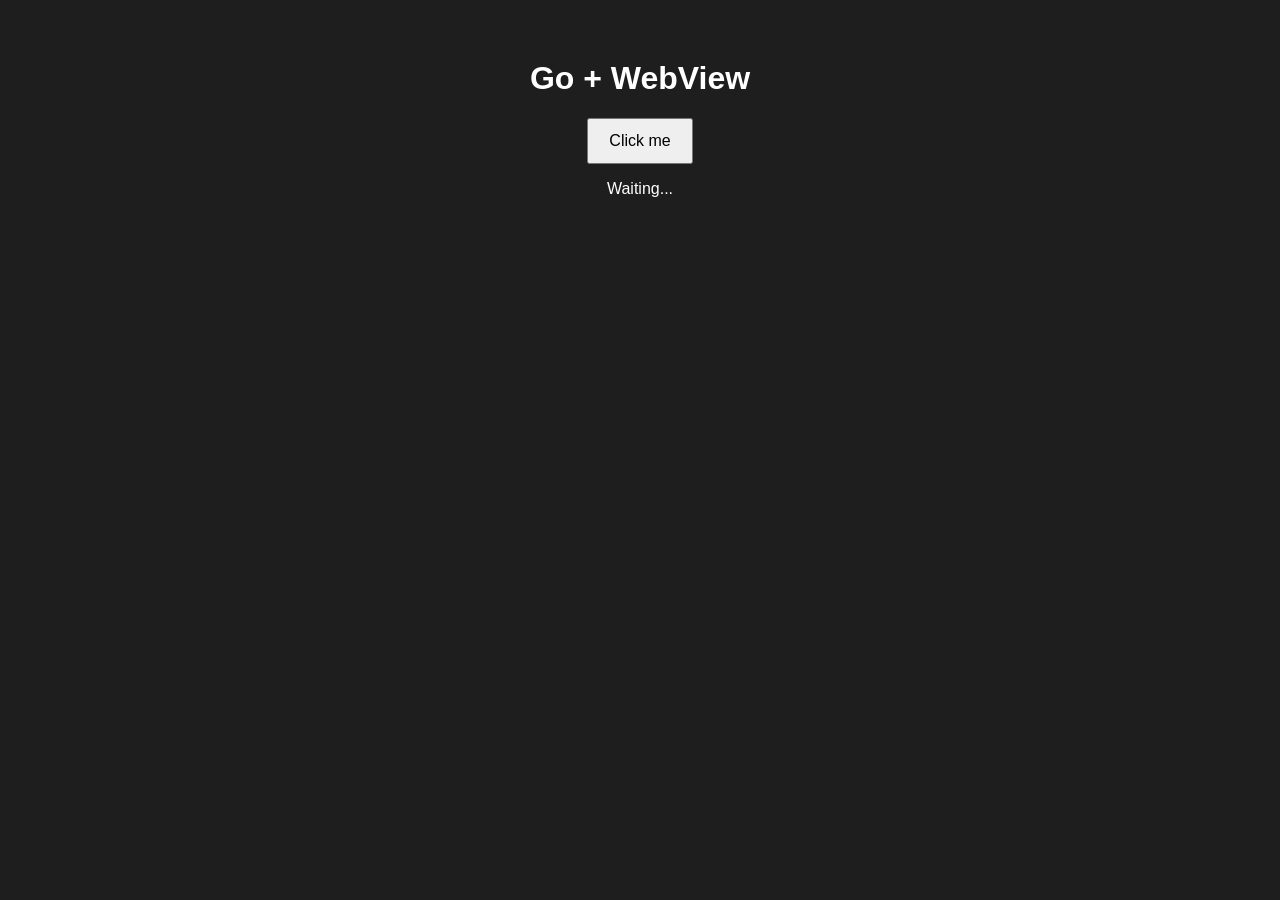
==== src/webui/index.html @ 447e49b4 "removed webui and used webview in main not added all the features yet!" ====
<!doctype html>
<html>

<head>
    <meta charset="utf-8" />
    <title>WebView Demo</title>
    <link rel="stylesheet" href="style.css" />
</head>

<body>
    <div class="container">
        <h1>Go + WebView</h1>
        <button id="btn">Click me</button>
        <p id="output">Waiting...</p>
    </div>

    <script src="app.js"></script>
</body>

</html>
---- src/webui/style.css ----
body {
    margin: 0;
    font-family: sans-serif;
    background: #1e1e1e;
    color: white;
}

.container {
    max-width: 600px;
    margin: 60px auto;
    text-align: center;
}

button {
    padding: 12px 20px;
    font-size: 16px;
}
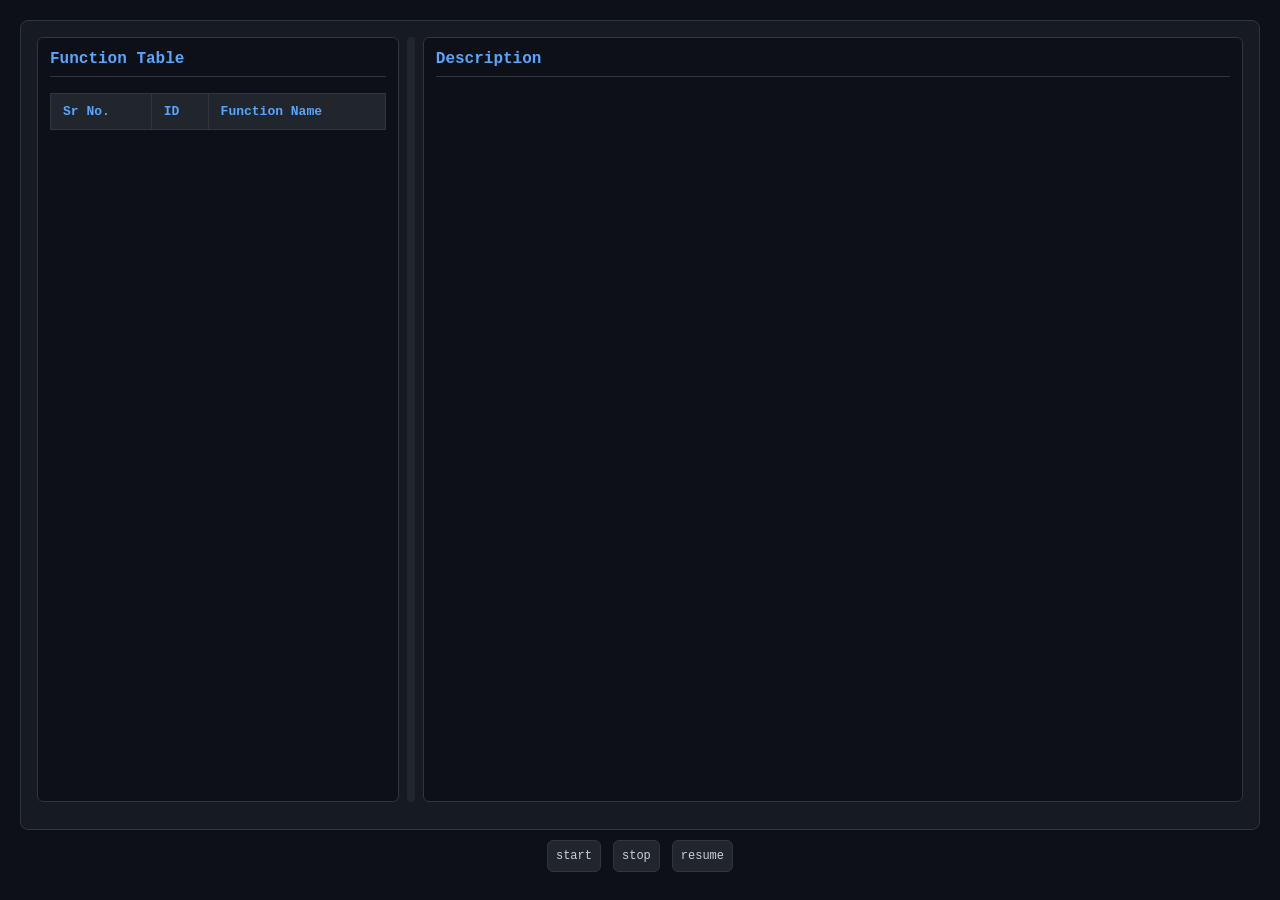
==== commit 81c8afd0: "added webpage, desc panel, buttons, proper ui, made css through llm, well transition is almost finis" ====
--- a/src/webui/index.html
+++ b/src/webui/index.html
@@ -1,20 +1,51 @@
-<!doctype html>
-<html>
+<!DOCTYPE html>
+<html lang="en">
 
 <head>
-    <meta charset="utf-8" />
-    <title>WebView Demo</title>
+    <meta charset="UTF-8" />
+    <meta name="viewport" content="width=device-width, initial-scale=1.0" />
+    <title>Function Table</title>
     <link rel="stylesheet" href="style.css" />
+    <!-- <link rel="stylesheet" href="description.css" /> -->
+
 </head>
 
 <body>
     <div class="container">
-        <h1>Go + WebView</h1>
-        <button id="btn">Click me</button>
-        <p id="output">Waiting...</p>
+        <div class="content" id="splitContainer">
+            <div class="panel table-panel" id="tablePanel">
+                <h4>Function Table</h4>
+
+                <table> <!-- Right panel -->
+                    <thead>
+                        <tr>
+                            <th>Sr No.</th>
+                            <th>ID</th>
+                            <th>Function Name</th>
+                        </tr>
+                    </thead>
+                    <tbody>
+                        <!-- Rows will be added dynamically later -->
+                    </tbody>
+                </table>
+            </div>
+
+            <div id="divider" class="divider"></div>
+
+            <div id="descPanel" class="panel desc-panel"> <!-- Left panel -->
+                <h4>Description</h4>
+                <div id="descContent"></div>
+            </div>
+        </div>
+    </div>
+    <div class="toolbar">
+        <button class="tool-btn">start</button>
+        <button class="tool-btn">stop</button>
+        <button class="tool-btn">resume</button>
     </div>
 
-    <script src="app.js"></script>
+    <script src="script.js"></script>
+
 </body>
 
 </html>
--- a/src/webui/style.css
+++ b/src/webui/style.css
@@ -1,17 +1,156 @@
+* {
+    margin: 0;
+    padding: 0;
+    box-sizing: border-box;
+}
+
 body {
-    margin: 0;
-    font-family: sans-serif;
-    background: #1e1e1e;
-    color: white;
+    background-color: #0d1117;
+    color: #c9d1d9;
+    font-family: Consolas, "Courier New", monospace;
+    padding: 20px;
 }
 
 .container {
-    max-width: 600px;
-    margin: 60px auto;
-    text-align: center;
+    width: 100%;
+    height: 90vh;
+    background-color: #161b22;
+    border: 1px solid #30363d;
+    border-radius: 8px;
+    padding: 16px;
 }
 
-button {
-    padding: 12px 20px;
+h4 {
     font-size: 16px;
+    margin-bottom: 16px;
+    color: #58a6ff;
+    border-bottom: 1px solid #30363d;
+    padding-bottom: 8px;
+}
+
+.content {
+    display: flex;
+    align-items: flex-start;
+    width: 100%;
+    min-height: 500px;
+}
+
+/* Shared panel style */
+.panel {
+    background-color: #0d1117;
+    border: 1px solid #30363d;
+    border-radius: 6px;
+    padding: 12px;
+}
+
+/* LEFT panel = takes most space */
+.desc-panel {
+    flex: 1;
+    height: 85vh;
+    display: flex;
+    flex-direction: column;
+}
+
+#descContent {
+    flex: 1;
+    overflow-y: auto;
+    overflow-x: hidden;
+}
+
+#descContent pre {
+    white-space: pre-wrap;
+    word-wrap: break-word;
+    overflow-wrap: break-word;
+    max-width: 100%;
+    overflow-x: auto;
+}
+
+/* RIGHT panel = resizable by slider */
+.table-panel {
+    width: 30%;
+    overflow-x: auto;
+    height: 85vh;
+}
+
+/* Vertical slider / divider */
+.divider {
+    width: 8px;
+    height: 85vh;
+    margin: 0 8px;
+    background-color: #21262d;
+    border-radius: 4px;
+    cursor: col-resize;
+    flex-shrink: 0;
+}
+
+.divider:hover {
+    background-color: #30363d;
+}
+
+/* Table styling */
+table {
+    width: 100%;
+    border-collapse: collapse;
+    background-color: #0d1117;
+}
+
+thead {
+    background-color: #21262d;
+}
+
+th,
+td {
+    padding: 10px 12px;
+    text-align: left;
+    border: 1px solid #30363d;
+    font-size: 13px;
+}
+
+th {
+    color: #58a6ff;
+    font-weight: bold;
+}
+
+tbody tr:hover {
+    background-color: #1c2128;
+}
+
+/* Dynamic lines inside descPanel */
+.panel-line {
+    padding: 8px 0;
+    border-bottom: 1px solid #21262d;
+    font-size: 13px;
+    line-height: 1.5;
+    color: #c9d1d9;
+}
+
+.panel-line:last-child {
+    border-bottom: none;
+}
+
+/* Bottom toolbar */
+.toolbar {
+    width: 100%;
+    margin-top: 10px;
+    display: flex;
+    justify-content: center;
+    align-items: center;
+    gap: 12px;
+}
+
+/* Toolbar buttons */
+.tool-btn {
+    background-color: #21262d;
+    color: #c9d1d9;
+    border: 1px solid #30363d;
+    border-radius: 6px;
+    padding: 8px 8px;
+    font-family: Consolas, "Courier New", monospace;
+    font-size: 12px;
+    cursor: pointer;
+}
+
+.tool-btn:hover {
+    background-color: #30363d;
+    color: #58a6ff;
 }
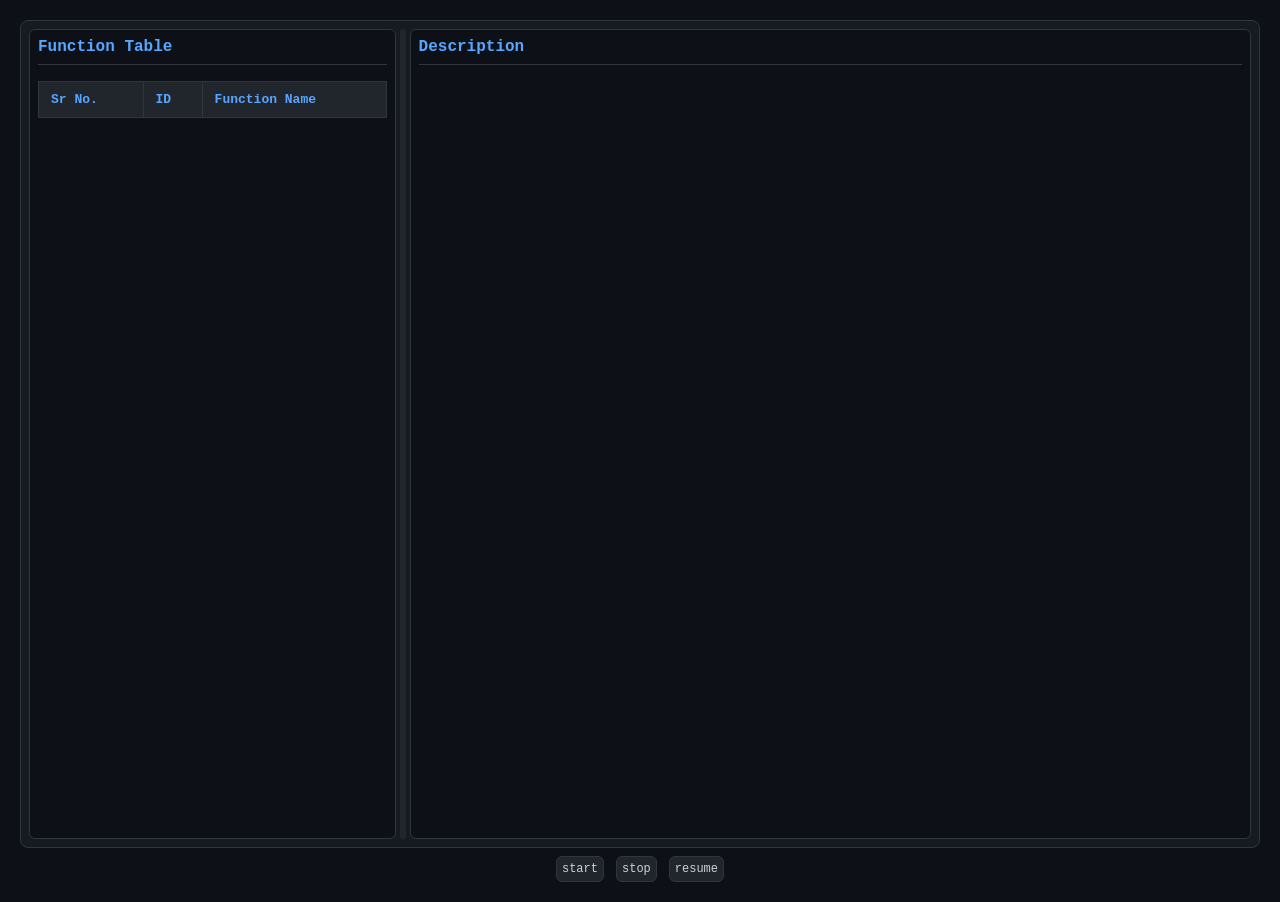
==== commit b83ab608: "reduced padding, link problem solved still some 1155 links are not correct, added: forced wait for w" ====
--- a/src/webui/index.html
+++ b/src/webui/index.html
@@ -5,7 +5,7 @@
     <meta charset="UTF-8" />
     <meta name="viewport" content="width=device-width, initial-scale=1.0" />
     <title>Function Table</title>
-    <link rel="stylesheet" href="style.css" />
+    <link rel="stylesheet" href="style.css?v=2" />
     <!-- <link rel="stylesheet" href="description.css" /> -->
 
 </head>
@@ -44,8 +44,7 @@
         <button class="tool-btn">resume</button>
     </div>
 
-    <script src="script.js"></script>
-
+    <script src="script.js?v=2"></script>
 </body>
 
 </html>
--- a/src/webui/style.css
+++ b/src/webui/style.css
@@ -13,11 +13,11 @@
 
 .container {
     width: 100%;
-    height: 90vh;
+    height: 92vh;
     background-color: #161b22;
     border: 1px solid #30363d;
     border-radius: 8px;
-    padding: 16px;
+    padding: 8px;
 }
 
 h4 {
@@ -40,13 +40,13 @@
     background-color: #0d1117;
     border: 1px solid #30363d;
     border-radius: 6px;
-    padding: 12px;
+    padding: 8px;
 }
 
 /* LEFT panel = takes most space */
 .desc-panel {
     flex: 1;
-    height: 85vh;
+    height: 90vh;
     display: flex;
     flex-direction: column;
 }
@@ -69,14 +69,16 @@
 .table-panel {
     width: 30%;
     overflow-x: auto;
-    height: 85vh;
+    height: 90vh;
+    scrollbar-color: #222730 #161b22;
+    scrollbar-width: thin;
 }
 
 /* Vertical slider / divider */
 .divider {
-    width: 8px;
-    height: 85vh;
-    margin: 0 8px;
+    width: 6px;
+    height: 90vh;
+    margin: 0 4px;
     background-color: #21262d;
     border-radius: 4px;
     cursor: col-resize;
@@ -131,7 +133,7 @@
 /* Bottom toolbar */
 .toolbar {
     width: 100%;
-    margin-top: 10px;
+    margin-top: 8px;
     display: flex;
     justify-content: center;
     align-items: center;
@@ -144,7 +146,7 @@
     color: #c9d1d9;
     border: 1px solid #30363d;
     border-radius: 6px;
-    padding: 8px 8px;
+    padding: 5px 5px;
     font-family: Consolas, "Courier New", monospace;
     font-size: 12px;
     cursor: pointer;
@@ -153,4 +155,12 @@
 .tool-btn:hover {
     background-color: #30363d;
     color: #58a6ff;
+}
+
+#descContent {
+    flex: 1;
+    overflow-y: auto;
+    overflow-x: hidden;
+    scrollbar-color: #222730 #161b22;
+    scrollbar-width: thin;
 }
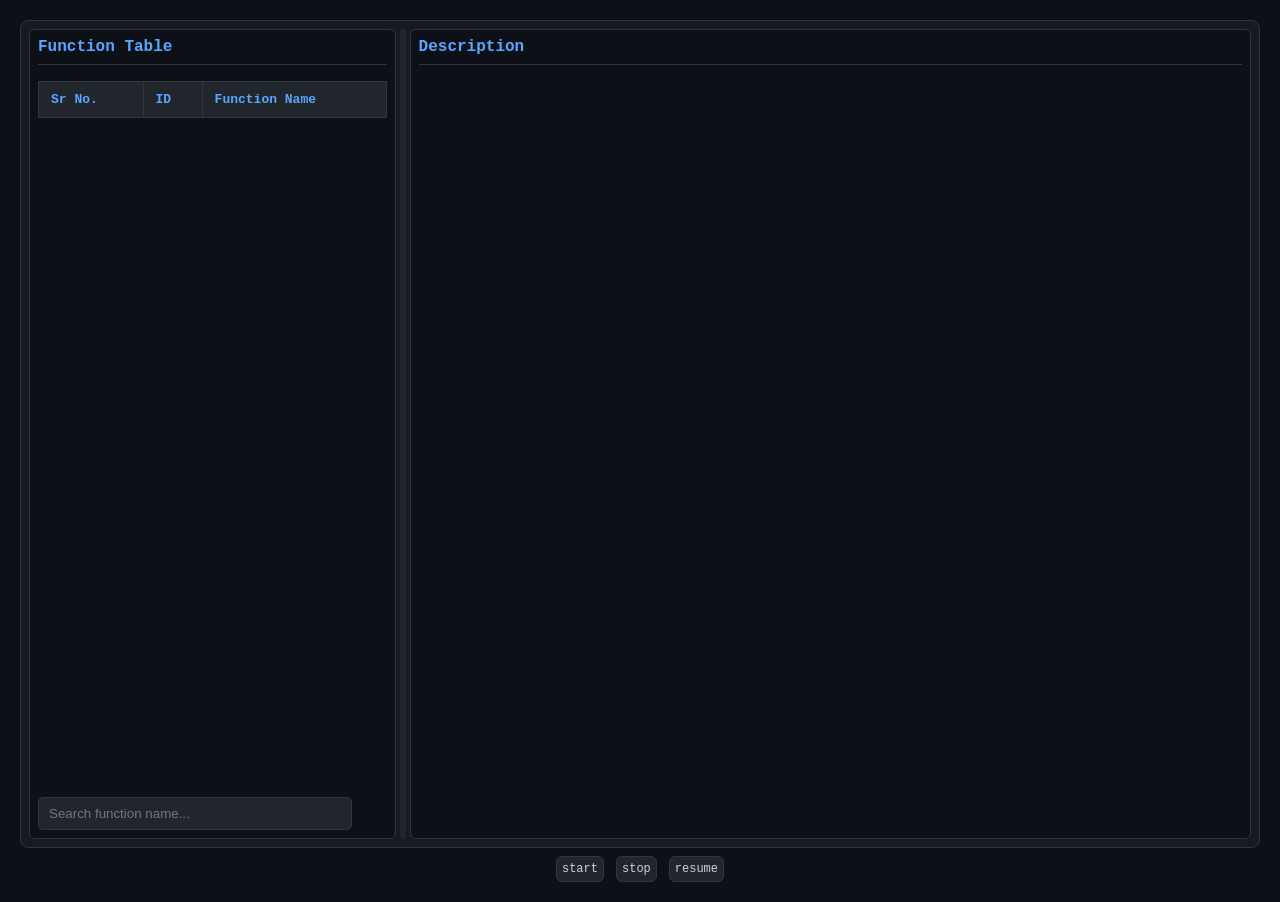
==== commit 38758c15: "added: searchbar, webpage will retain the list even after reloading it" ====
--- a/src/webui/index.html
+++ b/src/webui/index.html
@@ -16,7 +16,7 @@
             <div class="panel table-panel" id="tablePanel">
                 <h4>Function Table</h4>
 
-                <table> <!-- Right panel -->
+                <table id="funcTable"> <!-- Right panel -->
                     <thead>
                         <tr>
                             <th>Sr No.</th>
@@ -28,6 +28,7 @@
                         <!-- Rows will be added dynamically later -->
                     </tbody>
                 </table>
+                <input type="text" id="searchBar" onkeyup="searchFunction()" placeholder="Search function name...">
             </div>
 
             <div id="divider" class="divider"></div>
--- a/src/webui/style.css
+++ b/src/webui/style.css
@@ -163,4 +163,24 @@
     overflow-x: hidden;
     scrollbar-color: #222730 #161b22;
     scrollbar-width: thin;
+}
+
+.table-panel {
+    display: flex;
+    flex-direction: column;
+}
+
+#searchBar {
+    border-radius: 5px;
+    background-color: #21262d;
+    color: #c9d1d9;
+    border: 1px solid #30363d;
+
+    width: 90%;
+    min-width: 180px;
+    max-width: 320px;
+
+    padding: 8px 10px;
+    height: auto;
+    margin-top: auto;
 }
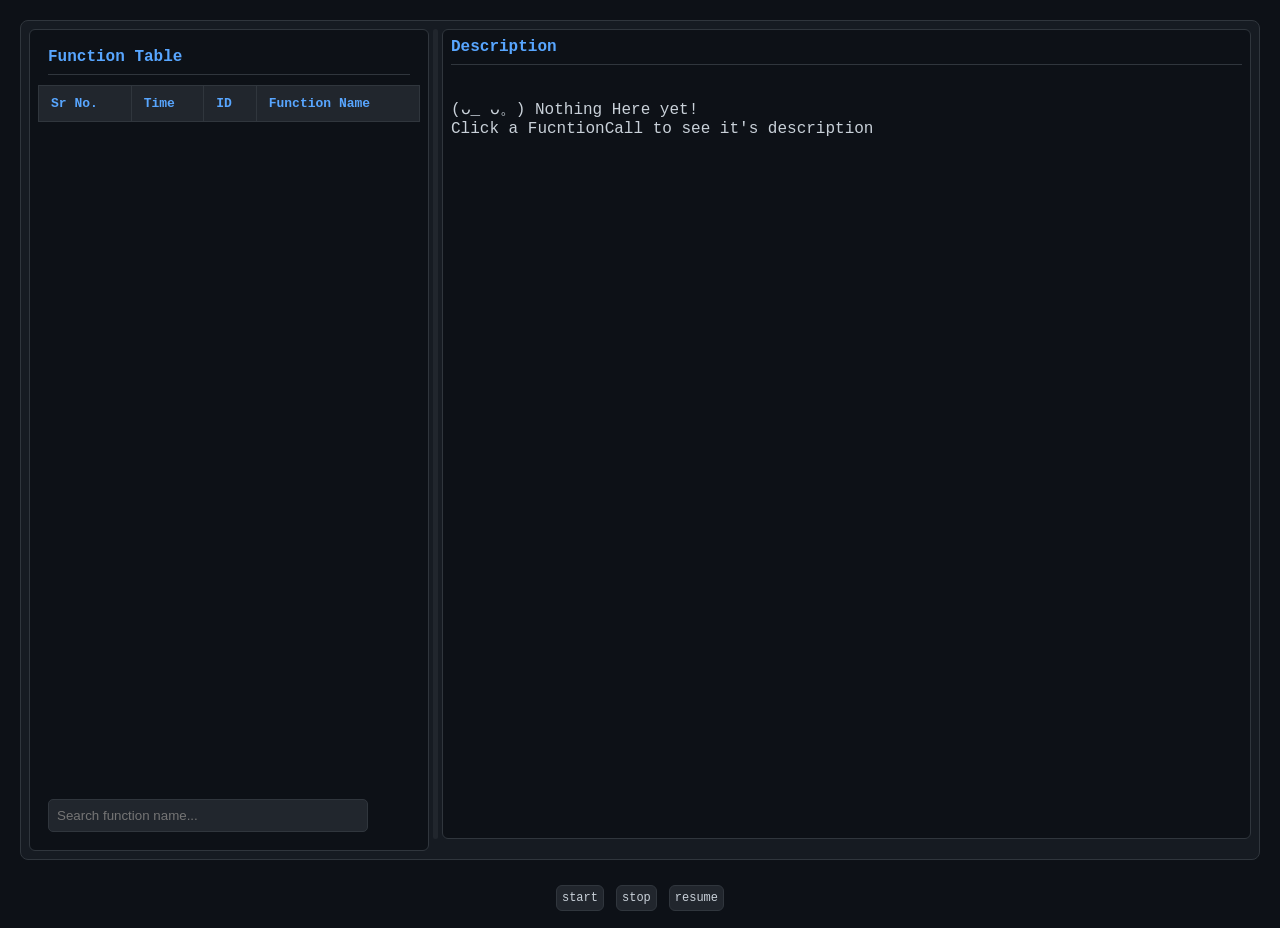
==== commit 8b33bf7e: "debuged, few things" ====
--- a/src/webui/index.html
+++ b/src/webui/index.html
@@ -5,7 +5,7 @@
     <meta charset="UTF-8" />
     <meta name="viewport" content="width=device-width, initial-scale=1.0" />
     <title>Function Table</title>
-    <link rel="stylesheet" href="style.css?v=2" />
+    <link rel="stylesheet" href="style.css?v=3" />
     <!-- <link rel="stylesheet" href="description.css" /> -->
 
 </head>
@@ -16,36 +16,43 @@
             <div class="panel table-panel" id="tablePanel">
                 <h4>Function Table</h4>
 
-                <table id="funcTable"> <!-- Right panel -->
-                    <thead>
-                        <tr>
-                            <th>Sr No.</th>
-                            <th>ID</th>
-                            <th>Function Name</th>
-                        </tr>
-                    </thead>
-                    <tbody>
-                        <!-- Rows will be added dynamically later -->
-                    </tbody>
-                </table>
+                <div class="table-wrapper">
+                    <table id="funcTable">
+                        <thead>
+                            <tr>
+                                <th>Sr No.</th>
+                                <th>Time</th>
+                                <th>ID</th>
+                                <th>Function Name</th>
+                            </tr>
+                        </thead>
+                        <tbody>
+                            <!-- Rows will be added dynamically later -->
+                        </tbody>
+                    </table>
+                </div>
+
                 <input type="text" id="searchBar" onkeyup="searchFunction()" placeholder="Search function name...">
             </div>
 
             <div id="divider" class="divider"></div>
 
-            <div id="descPanel" class="panel desc-panel"> <!-- Left panel -->
+            <div id="descPanel" class="panel desc-panel">
                 <h4>Description</h4>
-                <div id="descContent"></div>
+                <div id="descContent"><br> (ᴗ_ ᴗ。) Nothing Here yet!<br> Click a FucntionCall to see it's
+                    description </div>
             </div>
         </div>
     </div>
+
     <div class="toolbar">
         <button class="tool-btn">start</button>
         <button class="tool-btn">stop</button>
         <button class="tool-btn">resume</button>
+
     </div>
 
-    <script src="script.js?v=2"></script>
+    <script src="script.js?v=3"></script>
 </body>
 
 </html>
--- a/src/webui/style.css
+++ b/src/webui/style.css
@@ -183,4 +183,68 @@
     padding: 8px 10px;
     height: auto;
     margin-top: auto;
+}
+
+html,
+body {
+    height: 100%;
+    margin: 0;
+}
+
+.container {
+    height: calc(100vh - 60px);
+    /* leave space for toolbar */
+}
+
+.content {
+    display: flex;
+    height: 100%;
+}
+
+#tablePanel {
+    display: flex;
+    flex-direction: column;
+    height: 100%;
+    width: 400px;
+    /* or whatever width you want */
+    overflow: hidden;
+}
+
+#tablePanel h4 {
+    margin: 10px;
+    flex-shrink: 0;
+}
+
+.table-wrapper {
+    flex: 1;
+    overflow-y: auto;
+    overflow-x: auto;
+    min-height: 0;
+}
+
+#funcTable {
+    width: 100%;
+    border-collapse: collapse;
+}
+
+#searchBar {
+    flex-shrink: 0;
+    margin: 10px;
+    padding: 8px;
+    width: calc(100% - 20px);
+    box-sizing: border-box;
+}
+
+#descPanel {
+    flex: 1;
+    overflow: auto;
+}
+
+.divider {
+    width: 5px;
+    cursor: col-resize;
+}
+
+.toolbar {
+    height: 60px;
 }
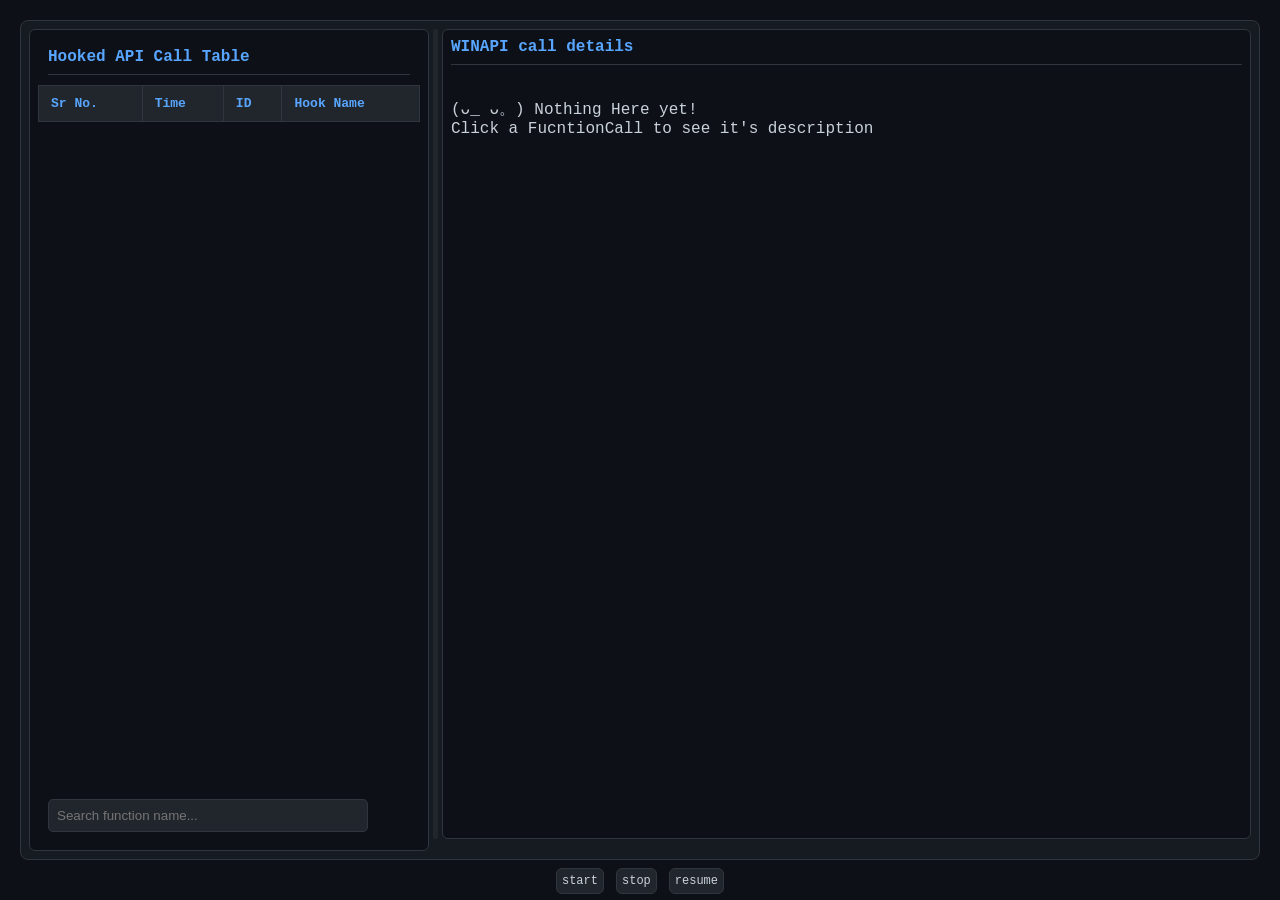
==== commit 65c835c9: "changed headings" ====
--- a/src/webui/index.html
+++ b/src/webui/index.html
@@ -1,58 +1,58 @@
-<!DOCTYPE html>
-<html lang="en">
-
-<head>
-    <meta charset="UTF-8" />
-    <meta name="viewport" content="width=device-width, initial-scale=1.0" />
-    <title>Function Table</title>
-    <link rel="stylesheet" href="style.css?v=3" />
-    <!-- <link rel="stylesheet" href="description.css" /> -->
-
-</head>
-
-<body>
-    <div class="container">
-        <div class="content" id="splitContainer">
-            <div class="panel table-panel" id="tablePanel">
-                <h4>Function Table</h4>
-
-                <div class="table-wrapper">
-                    <table id="funcTable">
-                        <thead>
-                            <tr>
-                                <th>Sr No.</th>
-                                <th>Time</th>
-                                <th>ID</th>
-                                <th>Function Name</th>
-                            </tr>
-                        </thead>
-                        <tbody>
-                            <!-- Rows will be added dynamically later -->
-                        </tbody>
-                    </table>
-                </div>
-
-                <input type="text" id="searchBar" onkeyup="searchFunction()" placeholder="Search function name...">
-            </div>
-
-            <div id="divider" class="divider"></div>
-
-            <div id="descPanel" class="panel desc-panel">
-                <h4>Description</h4>
-                <div id="descContent"><br> (ᴗ_ ᴗ。) Nothing Here yet!<br> Click a FucntionCall to see it's
-                    description </div>
-            </div>
-        </div>
-    </div>
-
-    <div class="toolbar">
-        <button class="tool-btn">start</button>
-        <button class="tool-btn">stop</button>
-        <button class="tool-btn">resume</button>
-
-    </div>
-
-    <script src="script.js?v=3"></script>
-</body>
-
+<!DOCTYPE html>
+<html lang="en">
+
+<head>
+    <meta charset="UTF-8" />
+    <meta name="viewport" content="width=device-width, initial-scale=1.0" />
+    <title>Function Table</title>
+    <link rel="stylesheet" href="style.css?v=3" />
+    <!-- <link rel="stylesheet" href="description.css" /> -->
+
+</head>
+
+<body>
+    <div class="container">
+        <div class="content" id="splitContainer">
+            <div class="panel table-panel" id="tablePanel">
+                <h4>Hooked API Call Table</h4>
+
+                <div class="table-wrapper">
+                    <table id="funcTable">
+                        <thead>
+                            <tr>
+                                <th>Sr No.</th>
+                                <th>Time</th>
+                                <th>ID</th>
+                                <th>Hook Name</th>
+                            </tr>
+                        </thead>
+                        <tbody>
+                            <!-- Rows will be added dynamically later -->
+                        </tbody>
+                    </table>
+                </div>
+
+                <input type="text" id="searchBar" onkeyup="searchFunction()" placeholder="Search function name...">
+            </div>
+
+            <div id="divider" class="divider"></div>
+
+            <div id="descPanel" class="panel desc-panel">
+                <h4>WINAPI call details</h4>
+                <div id="descContent"><br> (ᴗ_ ᴗ。) Nothing Here yet!<br> Click a FucntionCall to see it's
+                    description </div>
+            </div>
+        </div>
+    </div>
+
+    <div class="toolbar">
+        <button class="tool-btn">start</button>
+        <button class="tool-btn">stop</button>
+        <button class="tool-btn">resume</button>
+
+    </div>
+
+    <script src="script.js?v=3"></script>
+</body>
+
 </html>
--- a/src/webui/style.css
+++ b/src/webui/style.css
@@ -1,250 +1,246 @@
-* {
-    margin: 0;
-    padding: 0;
-    box-sizing: border-box;
-}
-
-body {
-    background-color: #0d1117;
-    color: #c9d1d9;
-    font-family: Consolas, "Courier New", monospace;
-    padding: 20px;
-}
-
-.container {
-    width: 100%;
-    height: 92vh;
-    background-color: #161b22;
-    border: 1px solid #30363d;
-    border-radius: 8px;
-    padding: 8px;
-}
-
-h4 {
-    font-size: 16px;
-    margin-bottom: 16px;
-    color: #58a6ff;
-    border-bottom: 1px solid #30363d;
-    padding-bottom: 8px;
-}
-
-.content {
-    display: flex;
-    align-items: flex-start;
-    width: 100%;
-    min-height: 500px;
-}
-
-/* Shared panel style */
-.panel {
-    background-color: #0d1117;
-    border: 1px solid #30363d;
-    border-radius: 6px;
-    padding: 8px;
-}
-
-/* LEFT panel = takes most space */
-.desc-panel {
-    flex: 1;
-    height: 90vh;
-    display: flex;
-    flex-direction: column;
-}
-
-#descContent {
-    flex: 1;
-    overflow-y: auto;
-    overflow-x: hidden;
-}
-
-#descContent pre {
-    white-space: pre-wrap;
-    word-wrap: break-word;
-    overflow-wrap: break-word;
-    max-width: 100%;
-    overflow-x: auto;
-}
-
-/* RIGHT panel = resizable by slider */
-.table-panel {
-    width: 30%;
-    overflow-x: auto;
-    height: 90vh;
-    scrollbar-color: #222730 #161b22;
-    scrollbar-width: thin;
-}
-
-/* Vertical slider / divider */
-.divider {
-    width: 6px;
-    height: 90vh;
-    margin: 0 4px;
-    background-color: #21262d;
-    border-radius: 4px;
-    cursor: col-resize;
-    flex-shrink: 0;
-}
-
-.divider:hover {
-    background-color: #30363d;
-}
-
-/* Table styling */
-table {
-    width: 100%;
-    border-collapse: collapse;
-    background-color: #0d1117;
-}
-
-thead {
-    background-color: #21262d;
-}
-
-th,
-td {
-    padding: 10px 12px;
-    text-align: left;
-    border: 1px solid #30363d;
-    font-size: 13px;
-}
-
-th {
-    color: #58a6ff;
-    font-weight: bold;
-}
-
-tbody tr:hover {
-    background-color: #1c2128;
-}
-
-/* Dynamic lines inside descPanel */
-.panel-line {
-    padding: 8px 0;
-    border-bottom: 1px solid #21262d;
-    font-size: 13px;
-    line-height: 1.5;
-    color: #c9d1d9;
-}
-
-.panel-line:last-child {
-    border-bottom: none;
-}
-
-/* Bottom toolbar */
-.toolbar {
-    width: 100%;
-    margin-top: 8px;
-    display: flex;
-    justify-content: center;
-    align-items: center;
-    gap: 12px;
-}
-
-/* Toolbar buttons */
-.tool-btn {
-    background-color: #21262d;
-    color: #c9d1d9;
-    border: 1px solid #30363d;
-    border-radius: 6px;
-    padding: 5px 5px;
-    font-family: Consolas, "Courier New", monospace;
-    font-size: 12px;
-    cursor: pointer;
-}
-
-.tool-btn:hover {
-    background-color: #30363d;
-    color: #58a6ff;
-}
-
-#descContent {
-    flex: 1;
-    overflow-y: auto;
-    overflow-x: hidden;
-    scrollbar-color: #222730 #161b22;
-    scrollbar-width: thin;
-}
-
-.table-panel {
-    display: flex;
-    flex-direction: column;
-}
-
-#searchBar {
-    border-radius: 5px;
-    background-color: #21262d;
-    color: #c9d1d9;
-    border: 1px solid #30363d;
-
-    width: 90%;
-    min-width: 180px;
-    max-width: 320px;
-
-    padding: 8px 10px;
-    height: auto;
-    margin-top: auto;
-}
-
-html,
-body {
-    height: 100%;
-    margin: 0;
-}
-
-.container {
-    height: calc(100vh - 60px);
-    /* leave space for toolbar */
-}
-
-.content {
-    display: flex;
-    height: 100%;
-}
-
-#tablePanel {
-    display: flex;
-    flex-direction: column;
-    height: 100%;
-    width: 400px;
-    /* or whatever width you want */
-    overflow: hidden;
-}
-
-#tablePanel h4 {
-    margin: 10px;
-    flex-shrink: 0;
-}
-
-.table-wrapper {
-    flex: 1;
-    overflow-y: auto;
-    overflow-x: auto;
-    min-height: 0;
-}
-
-#funcTable {
-    width: 100%;
-    border-collapse: collapse;
-}
-
-#searchBar {
-    flex-shrink: 0;
-    margin: 10px;
-    padding: 8px;
-    width: calc(100% - 20px);
-    box-sizing: border-box;
-}
-
-#descPanel {
-    flex: 1;
-    overflow: auto;
-}
-
-.divider {
-    width: 5px;
-    cursor: col-resize;
-}
-
-.toolbar {
-    height: 60px;
+* {
+    margin: 0;
+    padding: 0;
+    box-sizing: border-box;
+}
+
+body {
+    background-color: #0d1117;
+    color: #c9d1d9;
+    font-family: Consolas, "Courier New", monospace;
+    padding: 20px;
+}
+
+.container {
+    width: 100%;
+    height: 92vh;
+    background-color: #161b22;
+    border: 1px solid #30363d;
+    border-radius: 8px;
+    padding: 8px;
+}
+
+h4 {
+    font-size: 16px;
+    margin-bottom: 16px;
+    color: #58a6ff;
+    border-bottom: 1px solid #30363d;
+    padding-bottom: 8px;
+}
+
+.content {
+    display: flex;
+    align-items: flex-start;
+    width: 100%;
+    min-height: 500px;
+}
+
+/* Shared panel style */
+.panel {
+    background-color: #0d1117;
+    border: 1px solid #30363d;
+    border-radius: 6px;
+    padding: 8px;
+}
+
+/* LEFT panel = takes most space */
+.desc-panel {
+    flex: 1;
+    height: 90vh;
+    display: flex;
+    flex-direction: column;
+}
+
+#descContent {
+    flex: 1;
+    overflow-y: auto;
+    overflow-x: hidden;
+}
+
+#descContent pre {
+    white-space: pre-wrap;
+    word-wrap: break-word;
+    overflow-wrap: break-word;
+    max-width: 100%;
+    overflow-x: auto;
+}
+
+/* RIGHT panel = resizable by slider */
+.table-panel {
+    width: 50%;
+    overflow-x: auto;
+    height: 90vh;
+    scrollbar-color: #222730 #161b22;
+    scrollbar-width: thin;
+}
+
+/* Vertical slider / divider */
+.divider {
+    width: 6px;
+    height: 90vh;
+    margin: 0 4px;
+    background-color: #21262d;
+    border-radius: 4px;
+    cursor: col-resize;
+    flex-shrink: 0;
+}
+
+.divider:hover {
+    background-color: #30363d;
+}
+
+/* Table styling */
+table {
+    width: 100%;
+    border-collapse: collapse;
+    background-color: #0d1117;
+}
+
+thead {
+    background-color: #21262d;
+}
+
+th,
+td {
+    padding: 10px 12px;
+    text-align: left;
+    border: 1px solid #30363d;
+    font-size: 13px;
+}
+
+th {
+    color: #58a6ff;
+    font-weight: bold;
+}
+
+tbody tr:hover {
+    background-color: #1c2128;
+}
+
+/* Dynamic lines inside descPanel */
+.panel-line {
+    padding: 8px 0;
+    border-bottom: 1px solid #21262d;
+    font-size: 13px;
+    line-height: 1.5;
+    color: #c9d1d9;
+}
+
+.panel-line:last-child {
+    border-bottom: none;
+}
+
+/* Bottom toolbar */
+.toolbar {
+    width: 100%;
+    margin-top: 8px;
+    display: flex;
+    justify-content: center;
+    align-items: center;
+    gap: 12px;
+}
+
+/* Toolbar buttons */
+.tool-btn {
+    background-color: #21262d;
+    color: #c9d1d9;
+    border: 1px solid #30363d;
+    border-radius: 6px;
+    padding: 5px 5px;
+    font-family: Consolas, "Courier New", monospace;
+    font-size: 12px;
+    cursor: pointer;
+}
+
+.tool-btn:hover {
+    background-color: #30363d;
+    color: #58a6ff;
+}
+
+#descContent {
+    flex: 1;
+    overflow-y: auto;
+    overflow-x: hidden;
+    scrollbar-color: #222730 #161b22;
+    scrollbar-width: thin;
+}
+
+.table-panel {
+    display: flex;
+    flex-direction: column;
+}
+
+#searchBar {
+    border-radius: 5px;
+    background-color: #21262d;
+    color: #c9d1d9;
+    border: 1px solid #30363d;
+
+    width: 90%;
+    min-width: 180px;
+    max-width: 320px;
+
+    padding: 8px 10px;
+    height: auto;
+    margin-top: auto;
+}
+
+html,
+body {
+    height: 100%;
+    margin: 0;
+}
+
+.container {
+    height: calc(100vh - 60px);
+    /* leave space for toolbar */
+}
+
+.content {
+    display: flex;
+    height: 100%;
+}
+
+#tablePanel {
+    display: flex;
+    flex-direction: column;
+    height: 100%;
+    width: 400px;
+    /* or whatever width you want */
+    overflow: hidden;
+}
+
+#tablePanel h4 {
+    margin: 10px;
+    flex-shrink: 0;
+}
+
+.table-wrapper {
+    flex: 1;
+    overflow-y: auto;
+    overflow-x: auto;
+    min-height: 0;
+}
+
+#funcTable {
+    width: 100%;
+    border-collapse: collapse;
+}
+
+#searchBar {
+    flex-shrink: 0;
+    margin: 10px;
+    padding: 8px;
+    width: calc(100% - 20px);
+    box-sizing: border-box;
+}
+
+#descPanel {
+    flex: 1;
+    overflow: auto;
+}
+
+.divider {
+    width: 5px;
+    cursor: col-resize;
 }
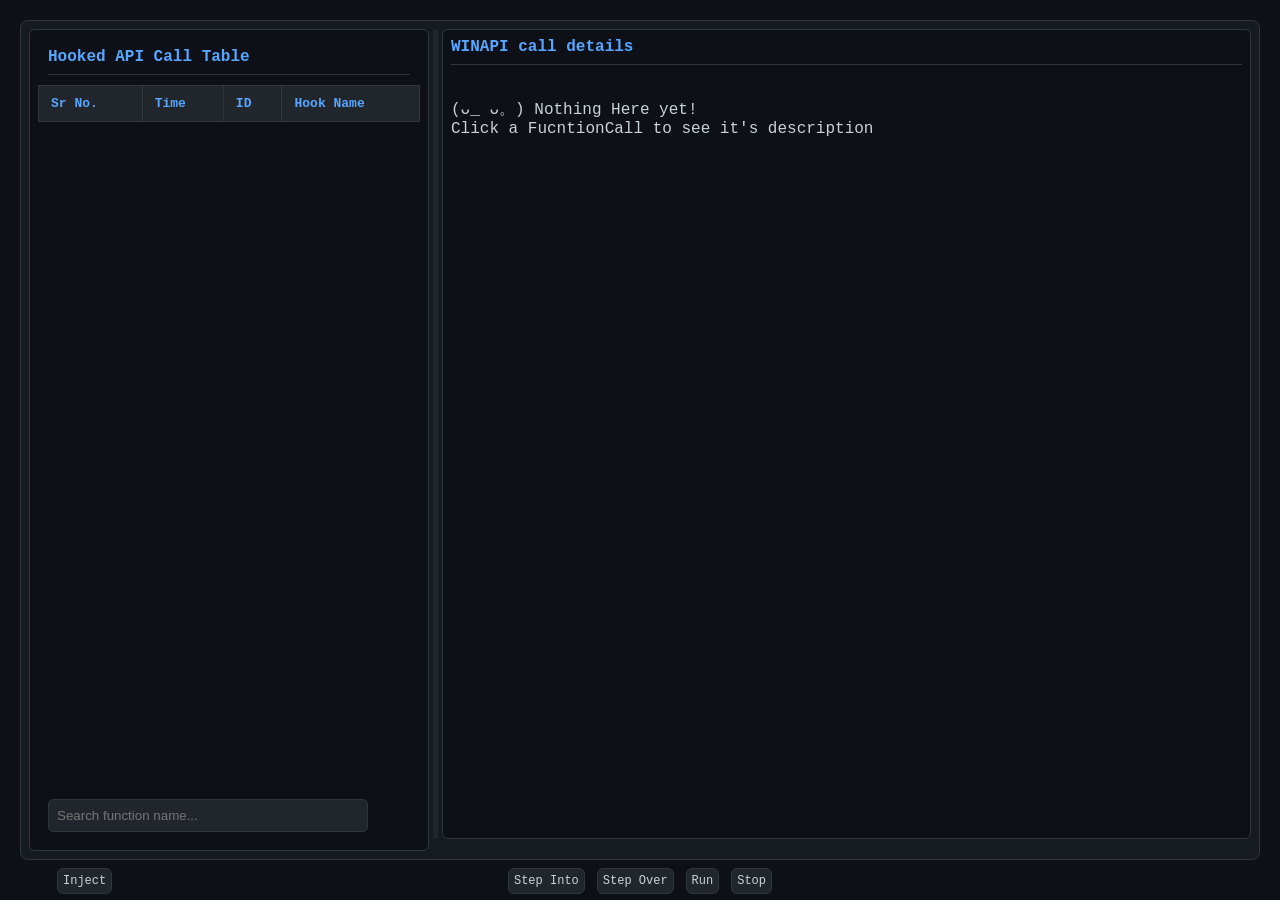
==== commit 1c42e0ca: "added plugins for buttons" ====
--- a/src/webui/index.html
+++ b/src/webui/index.html
@@ -6,8 +6,8 @@
     <meta name="viewport" content="width=device-width, initial-scale=1.0" />
     <title>Function Table</title>
     <link rel="stylesheet" href="style.css?v=3" />
+    <link rel="stylesheet" href="toolBar_Style.css?v=3" />
     <!-- <link rel="stylesheet" href="description.css" /> -->
-
 </head>
 
 <body>
@@ -46,13 +46,35 @@
     </div>
 
     <div class="toolbar">
-        <button class="tool-btn">start</button>
-        <button class="tool-btn">stop</button>
-        <button class="tool-btn">resume</button>
+
+        <div class="toolbar-left">
+            <button class="tool-btn inject-btn" onclick="toggleInjectPanel()">Inject</button>
+        </div>
+
+        <div class="toolbar-center">
+            <button class="tool-btn" onclick="handleClick('step_into')">Step Into</button>
+            <button class="tool-btn" onclick="handleClick('step_over')">Step Over</button>
+            <button class="tool-btn" onclick="handleClick('run')">Run</button>
+            <button class="tool-btn" onclick="handleClick('stop')">Stop</button>
+        </div>
+
+    </div>
+    <div id="injectPanel" class="inject-panel">
+
+        <div class="input-group">
+            <input type="text" id="dllPath" placeholder="Insert DLL path">
+            <button class="tool-btn" onclick="browseFile('dll')" style="width: auto;">Browse</button>
+        </div>
+
+        <div class="input-group">
+            <input type="text" id="exePath" placeholder="Insert executable path">
+            <button class="tool-btn" onclick="browseFile('exe')" style="width: auto;">Browse</button>
+        </div>
+        <button class="tool-btn" onclick="handleInject()"> inject </button>
 
     </div>
 
-    <script src="script.js?v=3"></script>
+    <script src=" script.js?v=3"></script>
 </body>
 
 </html>
--- a/src/webui/style.css
+++ b/src/webui/style.css
@@ -130,33 +130,6 @@
     border-bottom: none;
 }
 
-/* Bottom toolbar */
-.toolbar {
-    width: 100%;
-    margin-top: 8px;
-    display: flex;
-    justify-content: center;
-    align-items: center;
-    gap: 12px;
-}
-
-/* Toolbar buttons */
-.tool-btn {
-    background-color: #21262d;
-    color: #c9d1d9;
-    border: 1px solid #30363d;
-    border-radius: 6px;
-    padding: 5px 5px;
-    font-family: Consolas, "Courier New", monospace;
-    font-size: 12px;
-    cursor: pointer;
-}
-
-.tool-btn:hover {
-    background-color: #30363d;
-    color: #58a6ff;
-}
-
 #descContent {
     flex: 1;
     overflow-y: auto;
@@ -243,4 +216,39 @@
 .divider {
     width: 5px;
     cursor: col-resize;
+}
+
+/* .inject-panel {
+    display: none;
+    position: fixed;
+    bottom: 70px;
+    left: 20px;
+    width: 300px;
+    padding: 15px;
+    background: #1e1e1e;
+    color: white;
+    border: 1px solid #555;
+    border-radius: 8px;
+    box-shadow: 0 0 10px rgba(0, 0, 0, 0.5);
+}
+
+.inject-panel input {
+    width: 100%;
+    margin-top: 10px;
+    padding: 5px;
+}
+
+.inject-panel button {
+    margin-top: 10px;
+    width: 100%;
+} */
+
+.input-group {
+    display: flex;
+    gap: 6px;
+    margin-bottom: 8px;
+}
+
+.input-group input {
+    flex: 1;
 }
--- a/src/webui/toolBar_Style.css
+++ b/src/webui/toolBar_Style.css
@@ -0,0 +1,70 @@
+.toolbar {
+    width: 100%;
+    margin-top: 8px;
+    display: flex;
+    align-items: center;
+    position: relative;
+    padding: 0 10px;
+}
+
+/* LEFT SIDE */
+.toolbar-left {
+    position: absolute;
+    left: 10px;
+}
+
+/* CENTER BUTTON GROUP */
+.toolbar-center {
+    margin: 0 auto;
+    display: flex;
+    gap: 12px;
+}
+
+/* Inject button styling */
+.inject-btn {
+    background-color: #444;
+    color: white;
+    margin-left: 3vh;
+}
+
+/* Toolbar buttons */
+.tool-btn {
+    background-color: #21262d;
+    color: #c9d1d9;
+    border: 1px solid #30363d;
+    border-radius: 6px;
+    padding: 5px 5px;
+    font-family: Consolas, "Courier New", monospace;
+    font-size: 12px;
+    cursor: pointer;
+}
+
+.tool-btn:hover {
+    background-color: #30363d;
+    color: #58a6ff;
+}
+
+.inject-panel {
+    display: none;
+    position: fixed;
+    bottom: 70px;
+    left: 20px;
+    width: 300px;
+    padding: 15px;
+    background: #1e1e1e;
+    color: white;
+    border: 1px solid #555;
+    border-radius: 8px;
+    box-shadow: 0 0 10px rgba(0, 0, 0, 0.5);
+}
+
+.inject-panel input {
+    width: 100%;
+    margin-top: 10px;
+    padding: 5px;
+}
+
+.inject-panel button {
+    margin-top: 10px;
+    width: 100%;
+}
